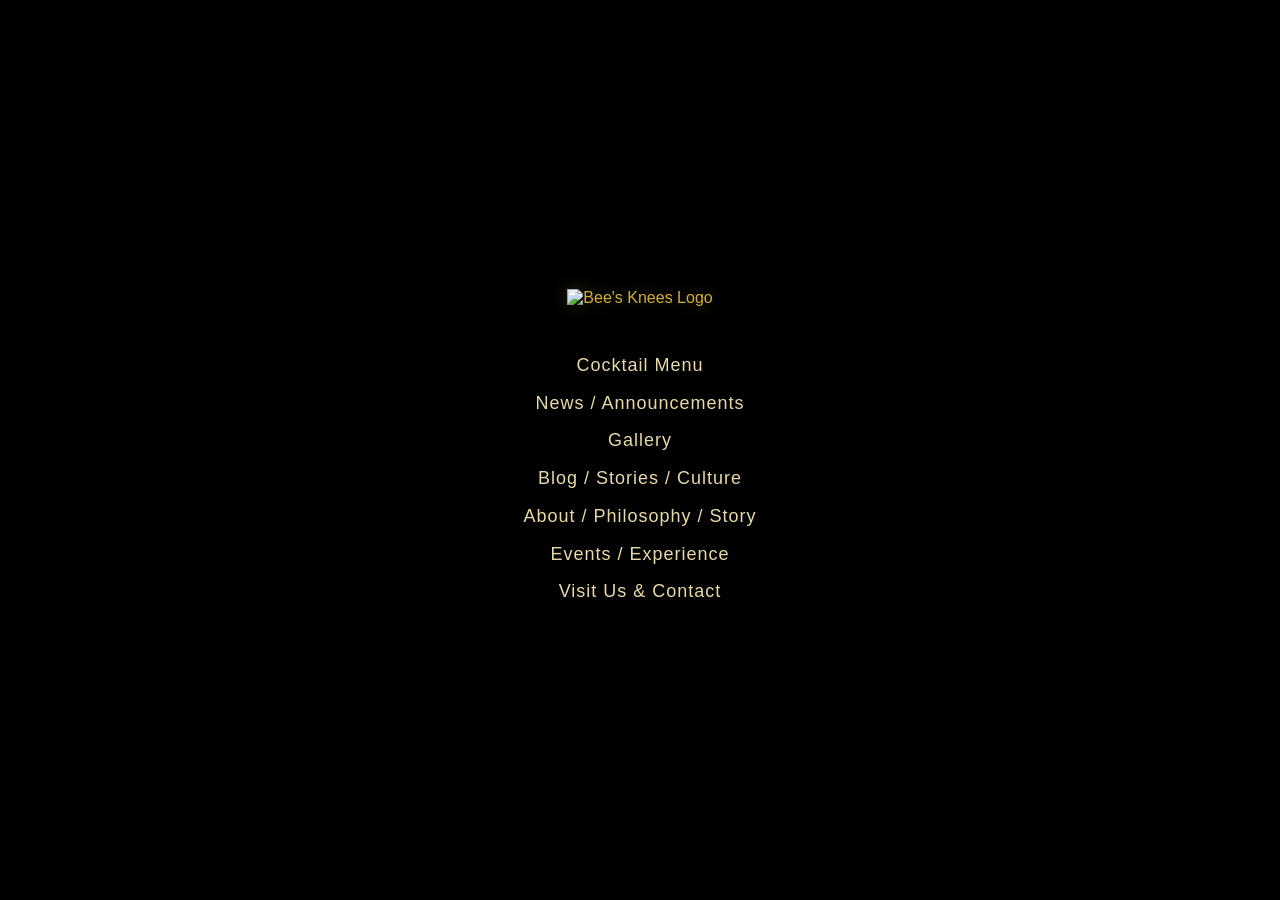
==== index.html @ cb8e09f3 "Add files via upload" ====
<!DOCTYPE html>
<html lang="en">
<head>
<meta charset="UTF-8">
<meta name="viewport" content="width=device-width, initial-scale=1.0">
<title>Bee's Knees</title>
<link rel="stylesheet" href="style.css">
</head>
<body>

<div class="bg"></div>

<div class="container">
  <img src="assets/logo.png" class="logo" alt="Bee's Knees Logo">

  <ul class="menu">
    <li>Cocktail Menu</li>
    <li>News / Announcements</li>
    <li>Gallery</li>
    <li>Blog / Stories / Culture</li>
    <li>About / Philosophy / Story</li>
    <li>Events / Experience</li>
    <li>Visit Us & Contact</li>
  </ul>
</div>

</body>
</html>
---- style.css ----
*{margin:0;padding:0;box-sizing:border-box;}
body{
  font-family:-apple-system,BlinkMacSystemFont,'Segoe UI',Roboto,sans-serif;
  background:#000;
  color:#d4af37;
  height:100vh;
  display:flex;
  justify-content:center;
  align-items:center;
  overflow:hidden;
  position:relative;
}

.bg{
  position:absolute;
  top:0; left:0;
  width:100vw; height:100vh;
  background:url('assets/particles.png') center/cover no-repeat;
  opacity:0.12;
  z-index:-1;
}

.container{
  text-align:center;
  padding:20px;
}

.logo{
  width:50vw;
  max-width:340px;
  margin-bottom:40px;
  filter:drop-shadow(0 0 8px rgba(212,175,55,0.2));
}

.menu{
  list-style:none;
  font-size:18px;
  line-height:2.1;
}

.menu li{
  color:#e9d9a8;
  letter-spacing:1px;
}
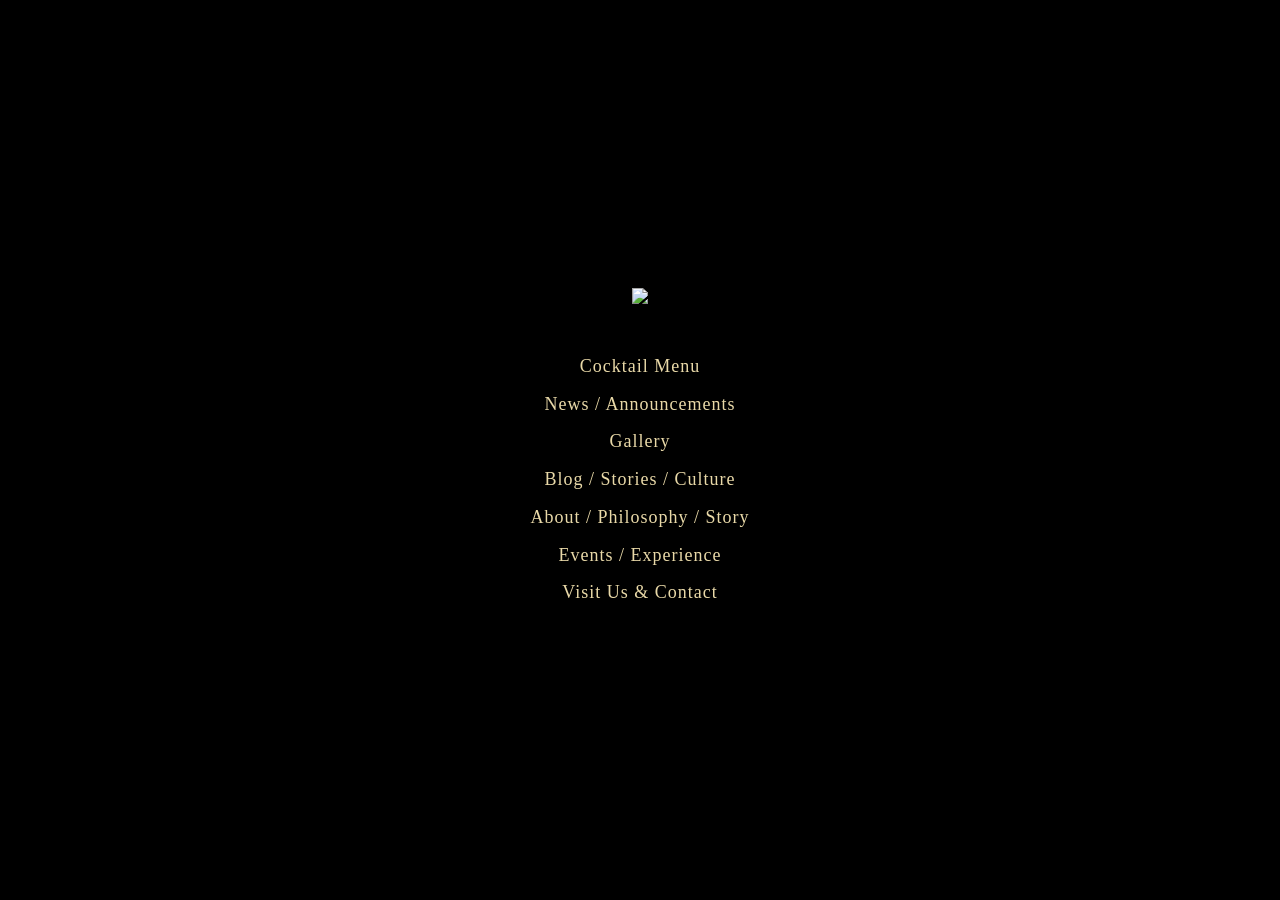
==== commit 952023b9: "Add files via upload" ====
--- a/index.html
+++ b/index.html
@@ -1,28 +1,14 @@
 <!DOCTYPE html>
-<html lang="en">
-<head>
-<meta charset="UTF-8">
-<meta name="viewport" content="width=device-width, initial-scale=1.0">
-<title>Bee's Knees</title>
-<link rel="stylesheet" href="style.css">
-</head>
+<html lang="en"><head><meta charset="UTF-8"><meta name="viewport" content="width=device-width, initial-scale=1.0">
+<title>Bee's Knees</title><link rel="stylesheet" href="style.css"></head>
 <body>
-
 <div class="bg"></div>
-
 <div class="container">
-  <img src="assets/logo.png" class="logo" alt="Bee's Knees Logo">
-
+  <img src="assets/logo.png" class="logo">
   <ul class="menu">
-    <li>Cocktail Menu</li>
-    <li>News / Announcements</li>
-    <li>Gallery</li>
-    <li>Blog / Stories / Culture</li>
-    <li>About / Philosophy / Story</li>
-    <li>Events / Experience</li>
-    <li>Visit Us & Contact</li>
+    <li>Cocktail Menu</li><li>News / Announcements</li><li>Gallery</li>
+    <li>Blog / Stories / Culture</li><li>About / Philosophy / Story</li>
+    <li>Events / Experience</li><li>Visit Us & Contact</li>
   </ul>
 </div>
-
-</body>
-</html>
+</body></html>
--- a/style.css
+++ b/style.css
@@ -1,44 +1,9 @@
 *{margin:0;padding:0;box-sizing:border-box;}
-body{
-  font-family:-apple-system,BlinkMacSystemFont,'Segoe UI',Roboto,sans-serif;
-  background:#000;
-  color:#d4af37;
-  height:100vh;
-  display:flex;
-  justify-content:center;
-  align-items:center;
-  overflow:hidden;
-  position:relative;
-}
-
-.bg{
-  position:absolute;
-  top:0; left:0;
-  width:100vw; height:100vh;
-  background:url('assets/particles.png') center/cover no-repeat;
-  opacity:0.12;
-  z-index:-1;
-}
-
-.container{
-  text-align:center;
-  padding:20px;
-}
-
-.logo{
-  width:50vw;
-  max-width:340px;
-  margin-bottom:40px;
-  filter:drop-shadow(0 0 8px rgba(212,175,55,0.2));
-}
-
-.menu{
-  list-style:none;
-  font-size:18px;
-  line-height:2.1;
-}
-
-.menu li{
-  color:#e9d9a8;
-  letter-spacing:1px;
-}
+body{font-family:-apple-system,BlinkMacSystemFont,'Segoe UI',Roboto;background:#000;color:#d4af37;
+height:100vh;display:flex;justify-content:center;align-items:center;overflow:hidden;position:relative;}
+.bg{position:absolute;top:0;left:0;width:100vw;height:100vh;background:url('assets/particles.png') center/cover;
+opacity:0.12;z-index:-1;}
+.container{text-align:center;padding:20px;}
+.logo{width:50vw;max-width:340px;margin-bottom:40px;}
+.menu{list-style:none;font-size:18px;line-height:2.1;}
+.menu li{color:#e9d9a8;letter-spacing:1px;}
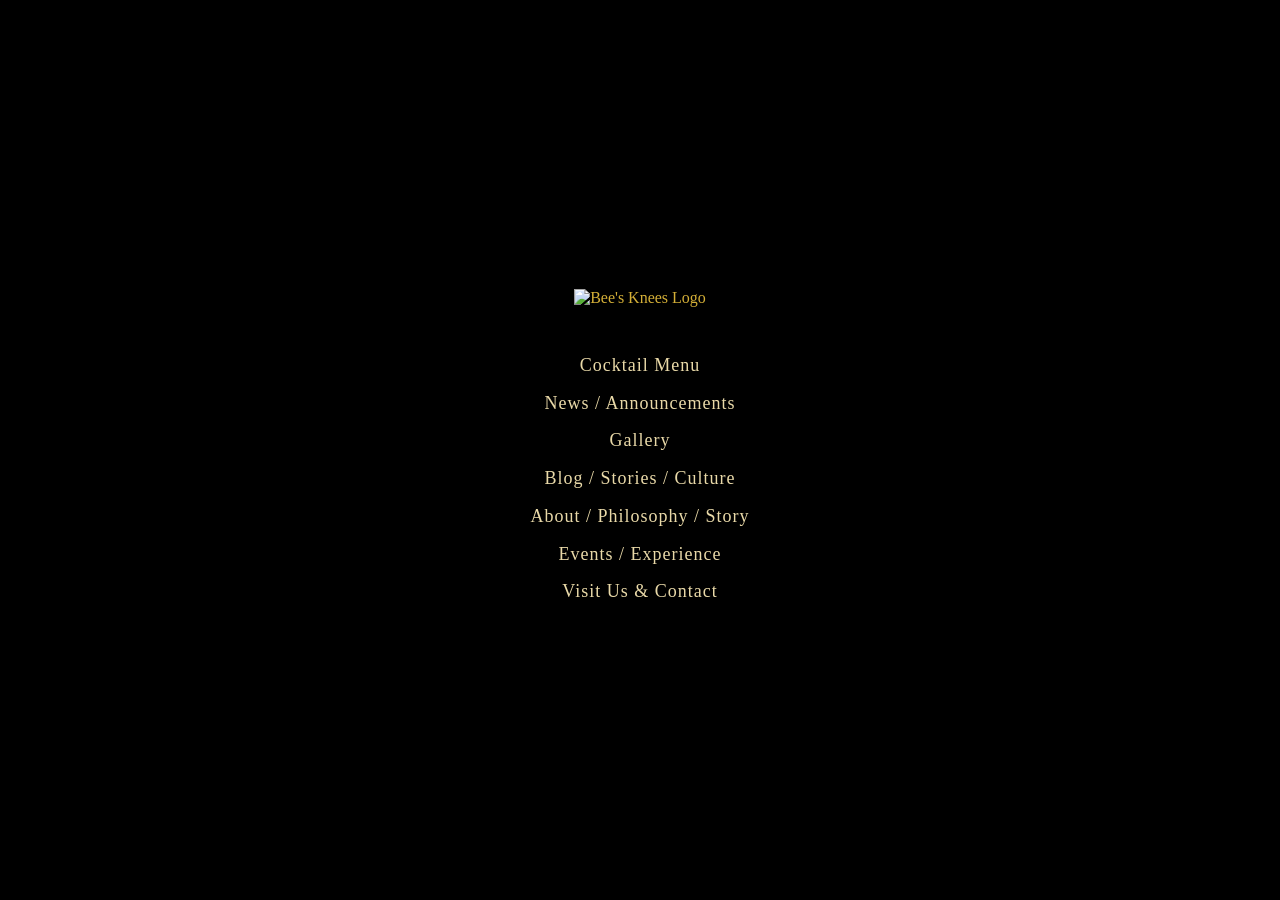
==== commit 36a2806a: "Add initial HTML structure for index page" ====
--- a/index.html
+++ b/index.html
@@ -1,14 +1,26 @@
 <!DOCTYPE html>
-<html lang="en"><head><meta charset="UTF-8"><meta name="viewport" content="width=device-width, initial-scale=1.0">
-<title>Bee's Knees</title><link rel="stylesheet" href="style.css"></head>
+<html lang="en">
+<head>
+  <meta charset="UTF-8">
+  <meta name="viewport" content="width=device-width, initial-scale=1.0">
+  <title>Bee's Knees</title>
+  <link rel="stylesheet" href="style.css">
+</head>
 <body>
-<div class="bg"></div>
-<div class="container">
-  <img src="assets/logo.png" class="logo">
-  <ul class="menu">
-    <li>Cocktail Menu</li><li>News / Announcements</li><li>Gallery</li>
-    <li>Blog / Stories / Culture</li><li>About / Philosophy / Story</li>
-    <li>Events / Experience</li><li>Visit Us & Contact</li>
-  </ul>
-</div>
-</body></html>+
+  <div class="container">
+    <img src="assets/logo.png" class="logo" alt="Bee's Knees Logo">
+
+    <ul class="menu">
+      <li>Cocktail Menu</li>
+      <li>News / Announcements</li>
+      <li>Gallery</li>
+      <li>Blog / Stories / Culture</li>
+      <li>About / Philosophy / Story</li>
+      <li>Events / Experience</li>
+      <li>Visit Us & Contact</li>
+    </ul>
+  </div>
+
+</body>
+</html>
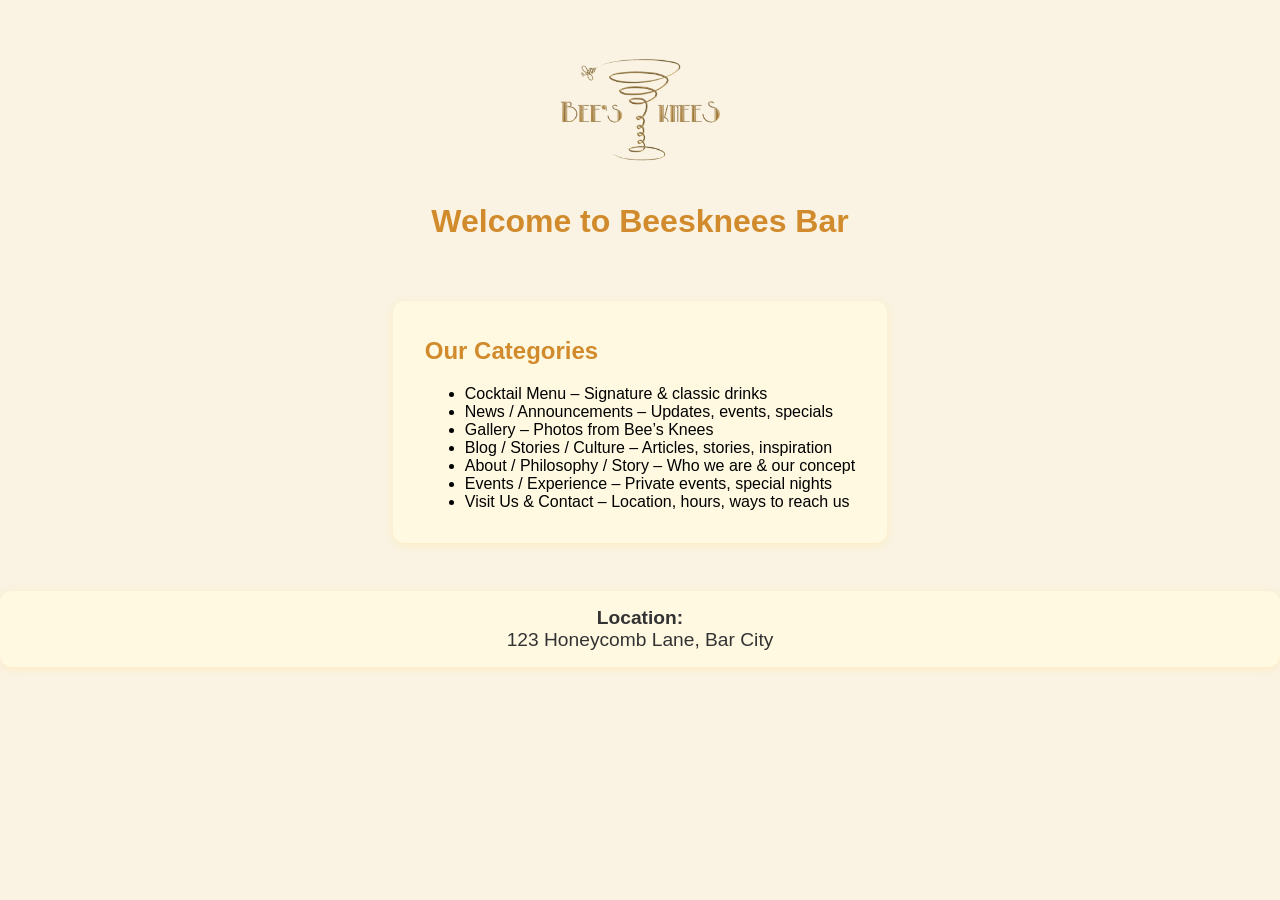
==== commit 51740691: "Replace index.html homepage with logo, provided categories, and bar location." ====
--- a/index.html
+++ b/index.html
@@ -2,25 +2,63 @@
 <html lang="en">
 <head>
   <meta charset="UTF-8">
-  <meta name="viewport" content="width=device-width, initial-scale=1.0">
-  <title>Bee's Knees</title>
-  <link rel="stylesheet" href="style.css">
+  <meta name="viewport" content="width=device-width,initial-scale=1.0">
+  <title>Beesknees Bar</title>
+  <link rel="stylesheet" href="styles.css">
+  <style>
+    body {
+      font-family: 'Segoe UI', Arial, sans-serif;
+      background: #faf3e3;
+      margin: 0;
+      text-align: center;
+    }
+    .logo {
+      margin-top: 40px;
+      width: 220px;
+      max-width: 90vw;
+      height: auto;
+    }
+    .categories {
+      margin-top: 40px;
+      display: inline-block;
+      text-align: left;
+    }
+    .location {
+      margin-top: 30px;
+      font-size: 1.2em;
+      color: #333;
+    }
+    .card {
+      background: #fff9e1;
+      border-radius: 12px;
+      box-shadow: 0 2px 10px #ffe49670;
+      padding: 16px 32px;
+      margin-bottom: 18px;
+    }
+    h1, h2 {
+      color: #d18b2c;
+    }
+  </style>
 </head>
 <body>
-
-  <div class="container">
-    <img src="assets/logo.png" class="logo" alt="Bee's Knees Logo">
-
-    <ul class="menu">
-      <li>Cocktail Menu</li>
-      <li>News / Announcements</li>
-      <li>Gallery</li>
-      <li>Blog / Stories / Culture</li>
-      <li>About / Philosophy / Story</li>
-      <li>Events / Experience</li>
-      <li>Visit Us & Contact</li>
+  <img src="assets/logo.png" alt="Beesknees Logo" class="logo"/>
+  <h1>Welcome to Beesknees Bar</h1>
+  <div class="categories card">
+    <h2>Our Categories</h2>
+    <ul>
+      <li>Cocktail Menu – Signature & classic drinks</li>
+      <li>News / Announcements – Updates, events, specials</li>
+      <li>Gallery – Photos from Bee’s Knees</li>
+      <li>Blog / Stories / Culture – Articles, stories, inspiration</li>
+      <li>About / Philosophy / Story – Who we are & our concept</li>
+      <li>Events / Experience – Private events, special nights</li>
+      <li>Visit Us & Contact – Location, hours, ways to reach us</li>
     </ul>
   </div>
-
+  <div class="location card">
+    <strong>Location:</strong><br>
+    123 Honeycomb Lane, Bar City
+    <!-- Replace with your actual address -->
+  </div>
 </body>
 </html>
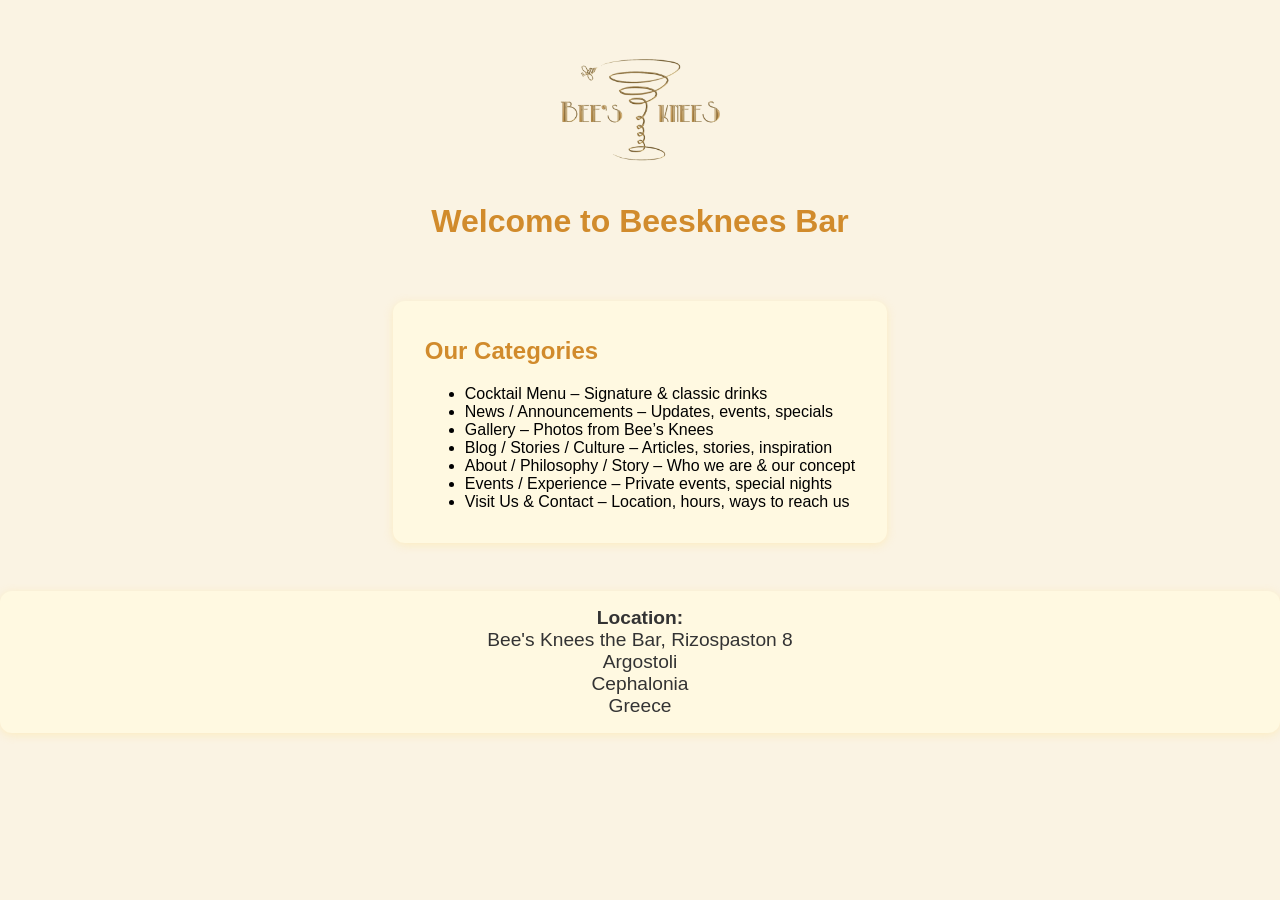
==== commit 4e20cec4: "Update homepage with exact bar location from user." ====
--- a/index.html
+++ b/index.html
@@ -57,8 +57,10 @@
   </div>
   <div class="location card">
     <strong>Location:</strong><br>
-    123 Honeycomb Lane, Bar City
-    <!-- Replace with your actual address -->
+    Bee's Knees the Bar, Rizospaston 8<br>
+    Argostoli<br>
+    Cephalonia<br>
+    Greece
   </div>
 </body>
 </html>
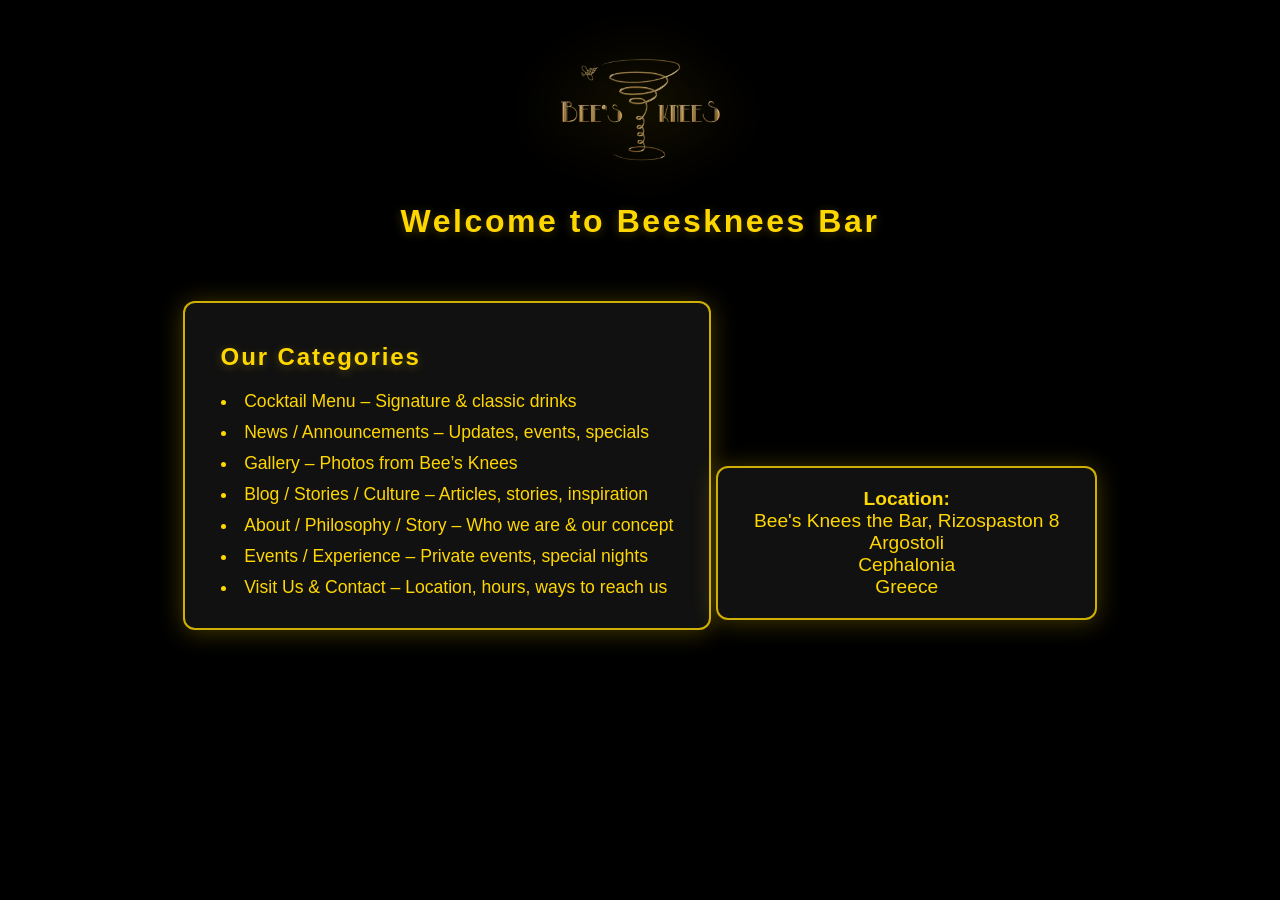
==== commit c68d343d: "Apply black/gold dark theme and gold snow video background to homepage." ====
--- a/index.html
+++ b/index.html
@@ -6,61 +6,105 @@
   <title>Beesknees Bar</title>
   <link rel="stylesheet" href="styles.css">
   <style>
+    html, body {
+      height: 100%;
+      margin: 0;
+      padding: 0;
+    }
     body {
       font-family: 'Segoe UI', Arial, sans-serif;
-      background: #faf3e3;
-      margin: 0;
+      background: #000;
+      min-height: 100vh;
       text-align: center;
+      color: #FFD700;
+      position: relative;
+      overflow-x: hidden;
+    }
+    .video-bg {
+      position: fixed;
+      top: 0; left: 0;
+      width: 100vw; height: 100vh;
+      object-fit: cover;
+      z-index: -1;
+      opacity: 0.4;
+      pointer-events: none;
+    }
+    .main-content {
+      position: relative;
+      z-index: 2;
     }
     .logo {
       margin-top: 40px;
       width: 220px;
       max-width: 90vw;
       height: auto;
+      filter: drop-shadow(0 0 30px #FFD70080);
+    }
+    h1, h2 {
+      color: #FFD700;
+      text-shadow: 0 2px 10px #FFD70044;
+      letter-spacing: 0.08em;
+    }
+    .card {
+      background: #111;
+      border-radius: 12px;
+      border: 2px solid #FFD700cc;
+      box-shadow: 0 2px 24px #FFD70044;
+      padding: 20px 36px;
+      margin-bottom: 20px;
+      display: inline-block;
+      color: #FFD700;
     }
     .categories {
       margin-top: 40px;
-      display: inline-block;
       text-align: left;
+    }
+    .categories ul {
+      list-style: disc inside;
+      margin: 0;
+      padding-left: 0;
+    }
+    .categories li {
+      margin-bottom: 10px;
+      font-size: 1.1em;
     }
     .location {
       margin-top: 30px;
       font-size: 1.2em;
-      color: #333;
     }
-    .card {
-      background: #fff9e1;
-      border-radius: 12px;
-      box-shadow: 0 2px 10px #ffe49670;
-      padding: 16px 32px;
-      margin-bottom: 18px;
+    a, a:visited {
+      color: #FFD700;
+      text-decoration: underline;
     }
-    h1, h2 {
-      color: #d18b2c;
+    a:hover {
+      color: #bfa047;
     }
   </style>
 </head>
 <body>
-  <img src="assets/logo.png" alt="Beesknees Logo" class="logo"/>
-  <h1>Welcome to Beesknees Bar</h1>
-  <div class="categories card">
-    <h2>Our Categories</h2>
-    <ul>
-      <li>Cocktail Menu – Signature & classic drinks</li>
-      <li>News / Announcements – Updates, events, specials</li>
-      <li>Gallery – Photos from Bee’s Knees</li>
-      <li>Blog / Stories / Culture – Articles, stories, inspiration</li>
-      <li>About / Philosophy / Story – Who we are & our concept</li>
-      <li>Events / Experience – Private events, special nights</li>
-      <li>Visit Us & Contact – Location, hours, ways to reach us</li>
-    </ul>
-  </div>
-  <div class="location card">
-    <strong>Location:</strong><br>
-    Bee's Knees the Bar, Rizospaston 8<br>
-    Argostoli<br>
-    Cephalonia<br>
-    Greece
+  <video class="video-bg" src="assets/gold-snow.mp4" autoplay loop muted playsinline></video>
+  <div class="main-content">
+    <img src="assets/logo.png" alt="Beesknees Logo" class="logo"/>
+    <h1>Welcome to Beesknees Bar</h1>
+    <div class="categories card">
+      <h2>Our Categories</h2>
+      <ul>
+        <li>Cocktail Menu – Signature & classic drinks</li>
+        <li>News / Announcements – Updates, events, specials</li>
+        <li>Gallery – Photos from Bee’s Knees</li>
+        <li>Blog / Stories / Culture – Articles, stories, inspiration</li>
+        <li>About / Philosophy / Story – Who we are & our concept</li>
+        <li>Events / Experience – Private events, special nights</li>
+        <li>Visit Us & Contact – Location, hours, ways to reach us</li>
+      </ul>
+    </div>
+    <div class="location card">
+      <strong>Location:</strong><br>
+      Bee's Knees the Bar, Rizospaston 8<br>
+      Argostoli<br>
+      Cephalonia<br>
+      Greece
+    </div>
   </div>
 </body>
 </html>
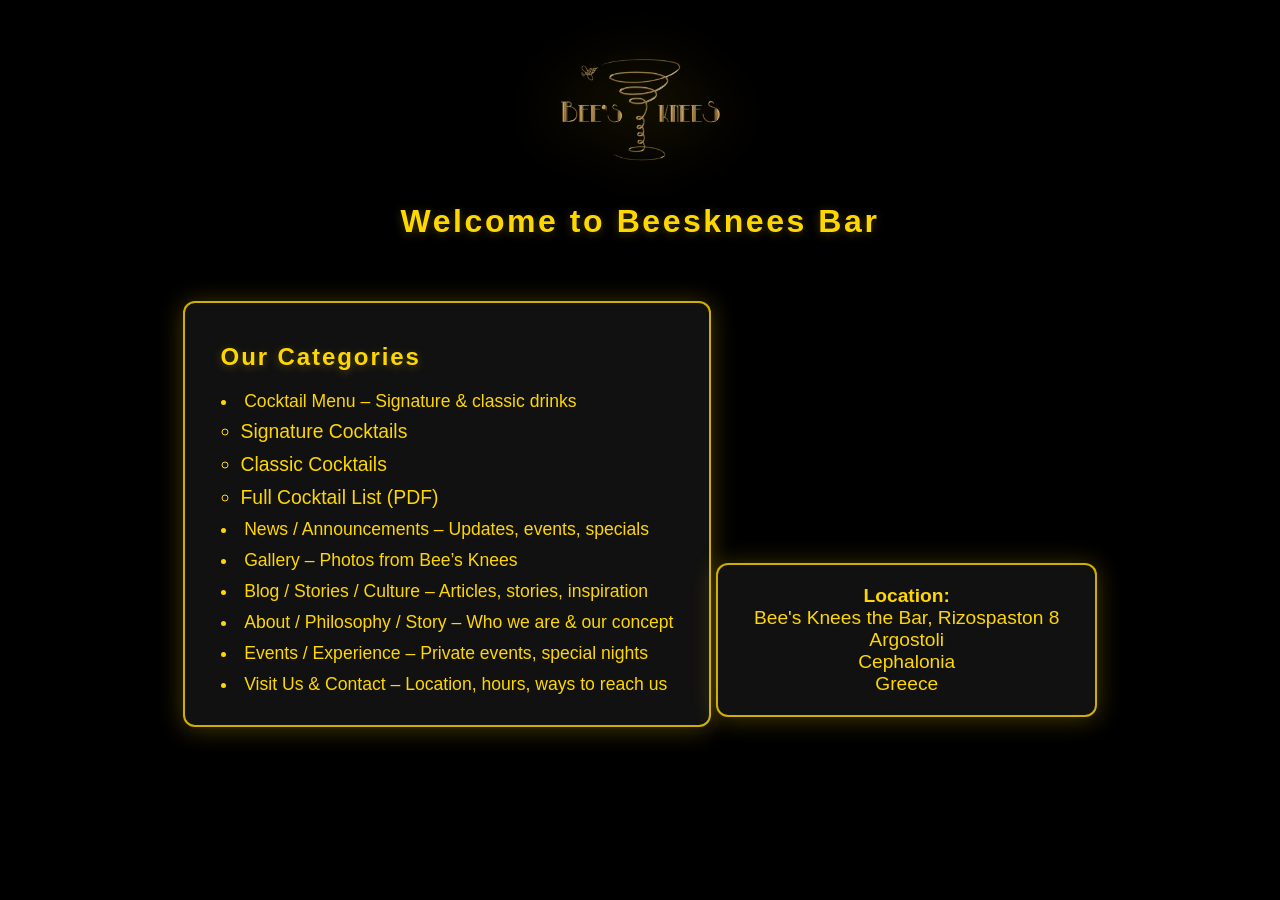
==== commit 6d08bc28: "Update index.html" ====
--- a/index.html
+++ b/index.html
@@ -68,6 +68,11 @@
       margin-bottom: 10px;
       font-size: 1.1em;
     }
+    .categories ul ul {
+      margin-top: 8px;
+      margin-left: 20px;
+      list-style: circle;
+    }
     .location {
       margin-top: 30px;
       font-size: 1.2em;
@@ -86,10 +91,18 @@
   <div class="main-content">
     <img src="assets/logo.png" alt="Beesknees Logo" class="logo"/>
     <h1>Welcome to Beesknees Bar</h1>
+
     <div class="categories card">
       <h2>Our Categories</h2>
       <ul>
-        <li>Cocktail Menu – Signature & classic drinks</li>
+        <li>
+          Cocktail Menu – Signature & classic drinks
+          <ul>
+            <li>Signature Cocktails</li>
+            <li>Classic Cocktails</li>
+            <li>Full Cocktail List (PDF)</li>
+          </ul>
+        </li>
         <li>News / Announcements – Updates, events, specials</li>
         <li>Gallery – Photos from Bee’s Knees</li>
         <li>Blog / Stories / Culture – Articles, stories, inspiration</li>
@@ -98,6 +111,7 @@
         <li>Visit Us & Contact – Location, hours, ways to reach us</li>
       </ul>
     </div>
+
     <div class="location card">
       <strong>Location:</strong><br>
       Bee's Knees the Bar, Rizospaston 8<br>
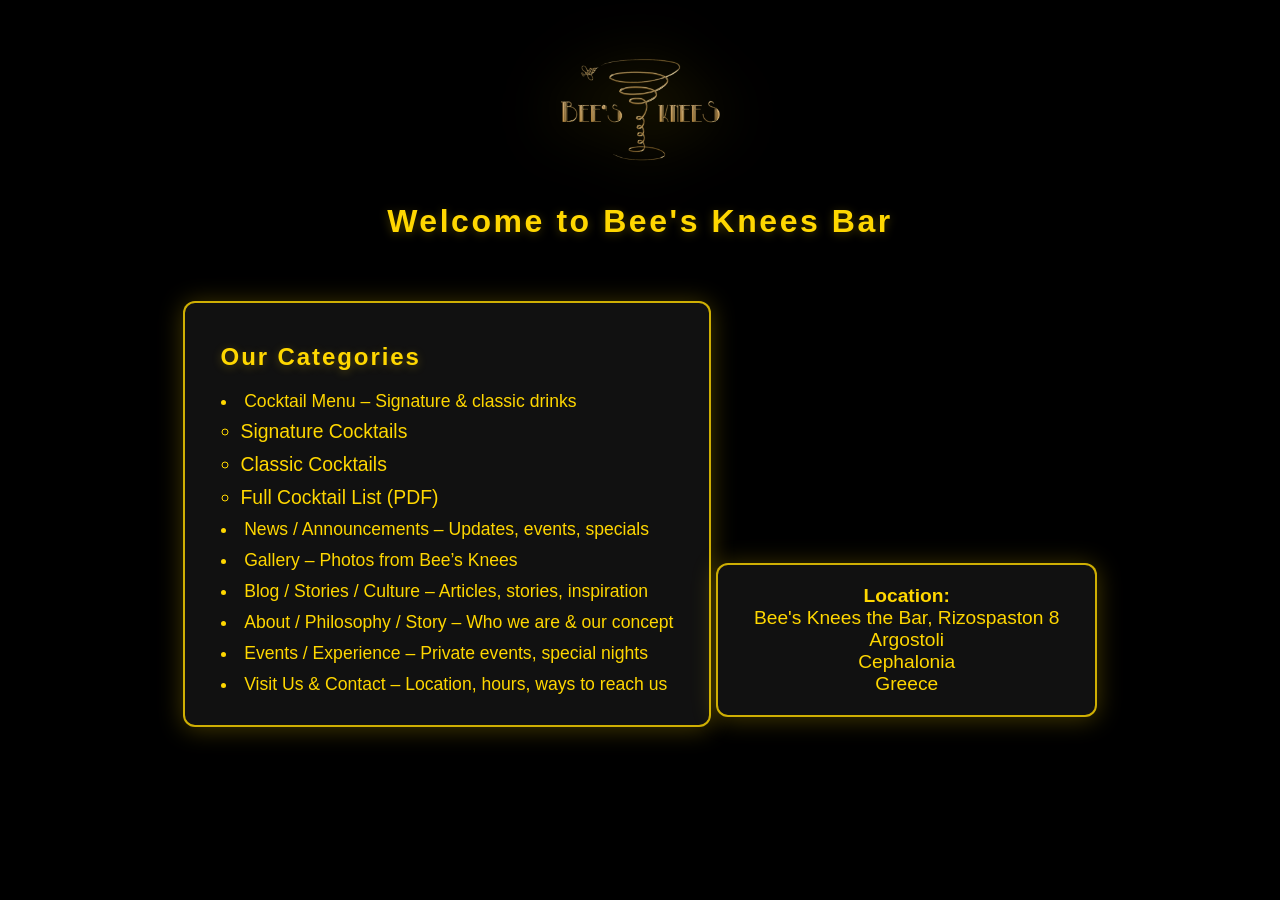
==== commit 085afd3d: "Update index.html" ====
--- a/index.html
+++ b/index.html
@@ -90,7 +90,7 @@
   <video class="video-bg" src="assets/gold-snow.mp4" autoplay loop muted playsinline></video>
   <div class="main-content">
     <img src="assets/logo.png" alt="Beesknees Logo" class="logo"/>
-    <h1>Welcome to Beesknees Bar</h1>
+    <h1>Welcome to Bee's Knees Bar</h1>
 
     <div class="categories card">
       <h2>Our Categories</h2>
